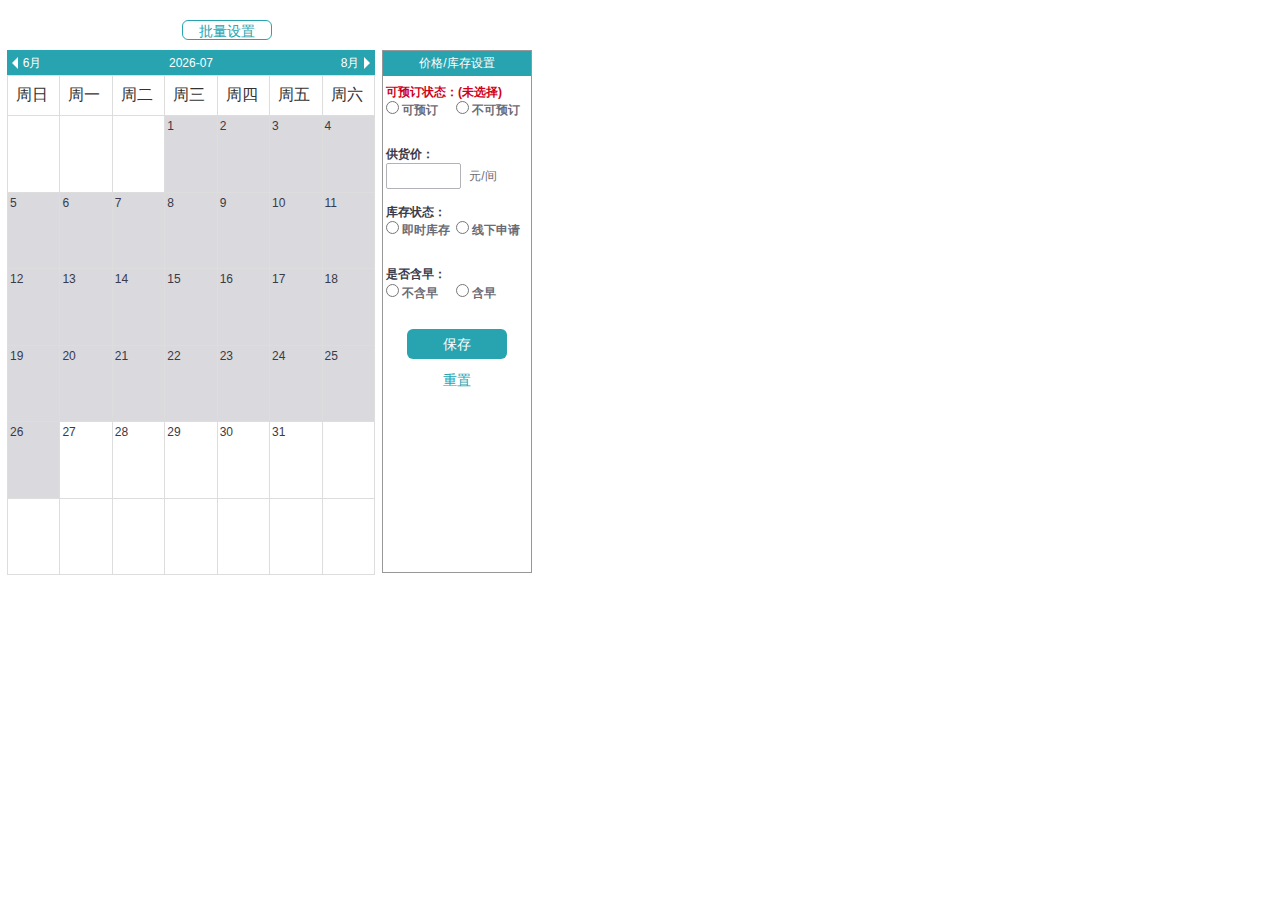
==== index.html @ 8c87dc72 "最初版上传" ====
<html>
	<head>
		<meta charset="utf-8">
		<meta http-equiv="X-UA-Compatible" content="IE=edge">
		<title></title>
		<link rel="stylesheet" href="css/bootstrap.min.css">
		<link rel="stylesheet" href="css/reset.css">
		<link rel="stylesheet" href="css/calendar.css">
		<script type="text/javascript" src="js/jquery.min.js"></script>
		<script type="text/javascript" src="js/mustache.min.js"></script>
		<script type="text/javascript" src="js/calendar.js"></script>
	</head>
	<body>
	 	<div class="calendar-wrapper">
			<div class="calendar-btn-group">
			  <span class="batch-set" id="batchSet" data-value="0">批量设置</span>
			  <span class="check-all" id="checkAll">全选</span>
			</div>
			<div class="calendar-content">
			  <div class="calendar-header">
			    <span class="calendar-prev"><em id="prevMonth">9</em>月</span>
			    <span class="calendar-current"><em id="calendarYear">2016</em>-<em id="currentMonth">10</em></span>
			    <span class="calendar-next"><em id="nextMonth">11</em>月</span>
			  </div>
		    <table class="table table-bordered calendar-week">
		      <tbody><tr>
		        <td>周日</td>
		        <td>周一</td>
		        <td>周二</td>
		        <td>周三</td>
		        <td>周四</td>
		        <td>周五</td>
		        <td>周六</td>
		      </tr>
		    </tbody></table>
		    <table id="calendarContainer" class="table table-bordered calendar-main"><tbody><tr><td></td><td></td><td></td><td></td><td></td><td></td><td class="calendar-no-order calendar-no-data" id="2016-10-01"><p class="calendar-day">1</p></td></tr><tr><td class="calendar-no-order calendar-no-data" id="2016-10-02"><p class="calendar-day">2</p></td><td class="calendar-no-order calendar-no-data" id="2016-10-03"><p class="calendar-day">3</p></td><td class="calendar-no-order calendar-no-data" id="2016-10-04"><p class="calendar-day">4</p></td><td class="calendar-no-order calendar-no-data" id="2016-10-05"><p class="calendar-day">5</p></td><td class="calendar-no-order calendar-no-data" id="2016-10-06"><p class="calendar-day">6</p></td><td class="calendar-no-order calendar-no-data" id="2016-10-07"><p class="calendar-day">7</p></td><td class="calendar-no-order calendar-no-data" id="2016-10-08"><p class="calendar-day">8</p></td></tr><tr><td class="calendar-no-order calendar-no-data" id="2016-10-09"><p class="calendar-day">9</p></td><td class="calendar-no-order calendar-no-data" id="2016-10-10"><p class="calendar-day">10</p></td><td class="calendar-no-order calendar-no-data" id="2016-10-11"><p class="calendar-day">11</p></td><td class="calendar-no-order calendar-no-data" id="2016-10-12"><p class="calendar-day">12</p></td><td class="calendar-order calendar-no-data" id="2016-10-13"><p class="calendar-day">13</p></td><td class="calendar-order calendar-no-data" id="2016-10-14"><p class="calendar-day">14</p></td><td class="calendar-order calendar-no-data" id="2016-10-15"><p class="calendar-day">15</p></td></tr><tr><td class="calendar-order calendar-no-data" id="2016-10-16"><p class="calendar-day">16</p></td><td class="calendar-order calendar-no-data" id="2016-10-17"><p class="calendar-day">17</p></td><td class="calendar-order calendar-no-data" id="2016-10-18"><p class="calendar-day">18</p></td><td class="calendar-order calendar-no-data" id="2016-10-19"><p class="calendar-day">19</p></td><td class="calendar-order calendar-no-data" id="2016-10-20"><p class="calendar-day">20</p></td><td class="calendar-order calendar-no-data calendar-order-select" id="2016-10-21"><p class="calendar-day">21</p></td><td class="calendar-order calendar-no-data" id="2016-10-22"><p class="calendar-day">22</p></td></tr><tr><td class="calendar-order calendar-no-data" id="2016-10-23"><p class="calendar-day">23</p></td><td class="calendar-order calendar-no-data" id="2016-10-24"><p class="calendar-day">24</p></td><td class="calendar-order calendar-no-data" id="2016-10-25"><p class="calendar-day">25</p></td><td class="calendar-order calendar-no-data" id="2016-10-26"><p class="calendar-day">26</p></td><td class="calendar-order calendar-no-data" id="2016-10-27"><p class="calendar-day">27</p></td><td class="calendar-order calendar-no-data" id="2016-10-28"><p class="calendar-day">28</p></td><td class="calendar-order calendar-no-data" id="2016-10-29"><p class="calendar-day">29</p></td></tr><tr><td class="calendar-order calendar-no-data" id="2016-10-30"><p class="calendar-day">30</p></td><td class="calendar-order calendar-no-data" id="2016-10-31"><p class="calendar-day">31</p></td><td></td><td></td><td></td><td></td><td></td></tr></tbody></table>
			</div>
		  <div class="calendar-form">
		    <div class="calendar-form-header">
		      价格/库存设置
		    </div>
		    <div class="calendar-form-content">
		      <!--status-->
		      <div class="form-group">
		        <label for="roomsName" class="control-label error">可预订状态：<em class="error-info">(未选择)</em>
		        </label>
		        <div class="order-status" id="orderStatus">
		          <label class="order-status-inline">
		            <input type="radio" name="orderStatus" id="inlineRadio1" value="1"> 可预订
		          </label>
		          <label class="order-status-inline">
		            <input type="radio" name="orderStatus" id="inlineRadio2" value="0"> 不可预订
		          </label>
		        </div>
		      </div>
		      <!--price-->
		      <div class="form-group">
		        <label for="roomsName" class="control-label">供货价：<em class="error-info">(未填写)</em>
		        </label>
		        <div class="order-price" id="orderPrice">
		          <input type="number"> 元/间
		        </div>
		      </div>
		      <!--store status-->
		      <div class="form-group">
		        <label for="roomsName" class="control-label">库存状态：<em class="error-info">(未选择)</em>
		        </label>
		        <div class="order-status" id="storeStatus">
		          <label class="order-status-inline">
		            <input type="radio" name="storeStatus" id="immediateInventory" value="1"> 即时库存
		          </label>
		          <label class="order-status-inline">
		            <input type="radio" name="storeStatus" id="underlineApply" value="2"> 线下申请
		          </label>
		        </div>
		      </div>
		      <!--number-->
		      <div class="form-group" style="display: none;">
		        <label for="roomsName" class="control-label">库存：
		        <em class="error-info">(未填写)</em>
		        </label>
		        <div class="order-price" id="stroeNumber">
		          <input type="number"> 间
		        </div>
		      </div>
		      <!--breakfast-->
		      <div class="form-group">
		        <label for="roomsName" class="control-label">是否含早：
		        <em class="error-info">(未选择)</em>
		        </label>
		        <div class="order-status" id="hasBreakfast">
		          <label class="order-status-inline">
		            <input type="radio" name="hasBreakfast" id="inlineRadio1" value="0"> 不含早
		          </label>
		          <label class="order-status-inline">
		            <input type="radio" name="hasBreakfast" id="inlineRadio2" value="1"> 含早
		          </label>
		        </div>
		      </div>
		      <!--btn-->
		      <div class="form-group">
		        <input type="button" name="" value="保存" class="btn-submit" id="setBtnSubmit">
		        <input type="reset" name="" value="重置" class="btn-reset" id="setBtnReset">
		      </div>
		    </div>
		  </div>
		</div>
		<script>
		$(function(){
			new ZBJ.CalendarOperation();
		})
		</script>

	</body>
</html>
---- css/calendar.css ----
.calendar-wrapper {
  width: 100%;
  height: 680px;
  /*calendar-content start*/
  /*calendar-content end*/
  /*calendar-form start*/
  /*calendar-form start*/ }
  .calendar-wrapper .calendar-btn-group {
    padding-top: 20px;
    margin-bottom: 10px; }
    .calendar-wrapper .calendar-btn-group span {
      display: inline-block;
      width: 90px;
      height: 20px;
      line-height: 20px;
      color: #28A4B0;
      text-align: center;
      border: #28A4B0 solid 1px;
      border-radius: 6px;
      margin-right: 10px;
      cursor: pointer; }
      .calendar-wrapper .calendar-btn-group span.batch-set {
        margin-left: 182px; }
      .calendar-wrapper .calendar-btn-group span.check-all {
        display: none; }
  .calendar-wrapper .calendar-content {
    width: 368px;
    height: 525px;
    float: left;
    margin: 0px 7px; }
    .calendar-wrapper .calendar-content .calendar-header {
      height: 25px;
      background: #28A4B0;
      width: 100%;
      line-height: 25px;
      font-size: 12px;
      color: #fff;
      padding: 0 5px;
      text-align: center;
      overflow: hidden; }
      .calendar-wrapper .calendar-content .calendar-header .calendar-prev {
        float: left;
        width: 35px;
        height: 25px;
        display: inline-block;
        padding-left: 5px;
        line-height: 27px;
        cursor: pointer;
        background: url("../img/prevMonth.png") no-repeat left center; }
      .calendar-wrapper .calendar-content .calendar-header .calendar-next {
        float: right;
        width: 35px;
        height: 25px;
        line-height: 27px;
        padding-right: 5px;
        cursor: pointer;
        display: inline-block;
        background: url("../img/nextMonth.png") no-repeat right center; }
      .calendar-wrapper .calendar-content .calendar-header .calendar-current {
        width: 60px;
        margin: 0 auto;
        height: 25px;
        line-height: 27px;
        display: inline-block;
        text-align: center; }
    .calendar-wrapper .calendar-content .calendar-week {
      height: 40px;
      border: none;
      margin-bottom: 0; }
      .calendar-wrapper .calendar-content .calendar-week td {
        border-bottom: none; }
    .calendar-wrapper .calendar-content .calendar-main {
      border-top: none;
      height: 460px; }
      .calendar-wrapper .calendar-content .calendar-main td {
        height: 60px;
        min-width: 52px;
        max-width: 52px;
        padding: 4px 2px; }
        .calendar-wrapper .calendar-content .calendar-main td .calendar-day {
          font-size: 12px;
          color: #3A3A48;
          line-height: 12px; }
      .calendar-wrapper .calendar-content .calendar-main .calendar-order {
        cursor: pointer; }
        .calendar-wrapper .calendar-content .calendar-main .calendar-order .calendar-order-info {
          font-size: 10px;
          color: #9D9DA3;
          line-height: 12px;
          text-align: center;
          word-wrap: break-word;
          word-break: break-all; }
        .calendar-wrapper .calendar-content .calendar-main .calendar-order .calendar-order-price {
          color: #D0021B;
          font-size: 10px;
          text-align: center; }
      .calendar-wrapper .calendar-content .calendar-main .calendar-no-order {
        background: #D9D9DE; }
        .calendar-wrapper .calendar-content .calendar-main .calendar-no-order .calendar-day {
          font-size: 12px;
          color: #3A3A48;
          line-height: 12px; }
      .calendar-wrapper .calendar-content .calendar-main .calendar-un-order {
        background: #D9D9DE; }
        .calendar-wrapper .calendar-content .calendar-main .calendar-un-order .calendar-day {
          font-size: 12px;
          color: #3A3A48;
          line-height: 12px; }
        .calendar-wrapper .calendar-content .calendar-main .calendar-un-order .calendar-unorder-info {
          font-size: 10px;
          color: #3A3A48;
          text-align: center;
          margin-top: 10px; }
      .calendar-wrapper .calendar-content .calendar-main .calendar-order-select {
        background: #28A4B0; }
        .calendar-wrapper .calendar-content .calendar-main .calendar-order-select .calendar-order-info {
          color: #fff; }
  .calendar-wrapper .calendar-form {
    width: 150px;
    height: 523px;
    float: left;
    border: #979797 solid 1px; }
    .calendar-wrapper .calendar-form .calendar-form-header {
      height: 25px;
      line-height: 25px;
      text-align: center;
      color: #fff;
      font-size: 12px;
      background: #28A4B0; }
    .calendar-wrapper .calendar-form .calendar-form-content {
      padding: 8px 3px; }
      .calendar-wrapper .calendar-form .calendar-form-content .form-group {
        margin: 0;
        margin-bottom: 15px; }
        .calendar-wrapper .calendar-form .calendar-form-content .form-group .control-label {
          display: block;
          color: #3A3A48;
          font-size: 12px;
          padding: 0;
          margin: 0;
          text-align: left; }
          .calendar-wrapper .calendar-form .calendar-form-content .form-group .control-label .error-info {
            display: none; }
        .calendar-wrapper .calendar-form .calendar-form-content .form-group .error {
          color: #D0021B; }
          .calendar-wrapper .calendar-form .calendar-form-content .form-group .error .error-info {
            display: inline-block;
            color: #D0021B; }
        .calendar-wrapper .calendar-form .calendar-form-content .form-group .order-status {
          height: 30px; }
          .calendar-wrapper .calendar-form .calendar-form-content .form-group .order-status .order-status-inline {
            font-size: 12px;
            width: 70px;
            display: block;
            float: left;
            color: #6B6B76; }
            .calendar-wrapper .calendar-form .calendar-form-content .form-group .order-status .order-status-inline input {
              margin: 0; }
        .calendar-wrapper .calendar-form .calendar-form-content .form-group .order-price {
          font-size: 12px;
          color: #6B6B76; }
          .calendar-wrapper .calendar-form .calendar-form-content .form-group .order-price input {
            height: 26px;
            display: inline-block;
            width: 75px;
            border: #B2B2BA solid 1px;
            margin-right: 5px;
            border-radius: 2px; }
        .calendar-wrapper .calendar-form .calendar-form-content .form-group .btn-submit {
          width: 100px;
          height: 30px;
          line-height: 30px;
          text-align: center;
          font-size: 14px;
          color: #fff;
          background: #28A4B0;
          border-radius: 6px;
          margin: 0 auto;
          display: block;
          border: none; }
          .calendar-wrapper .calendar-form .calendar-form-content .form-group .btn-submit:focus {
            outline: none; }
        .calendar-wrapper .calendar-form .calendar-form-content .form-group .btn-reset {
          width: 100px;
          height: 30px;
          line-height: 30px;
          text-align: center;
          font-size: 14px;
          color: #28A4B0;
          background: #fff;
          border-radius: 6px;
          margin: 6px auto 0;
          display: block;
          border: none; }
          .calendar-wrapper .calendar-form .calendar-form-content .form-group .btn-reset:focus {
            outline: none; }

/*# sourceMappingURL=calendar.css.map */
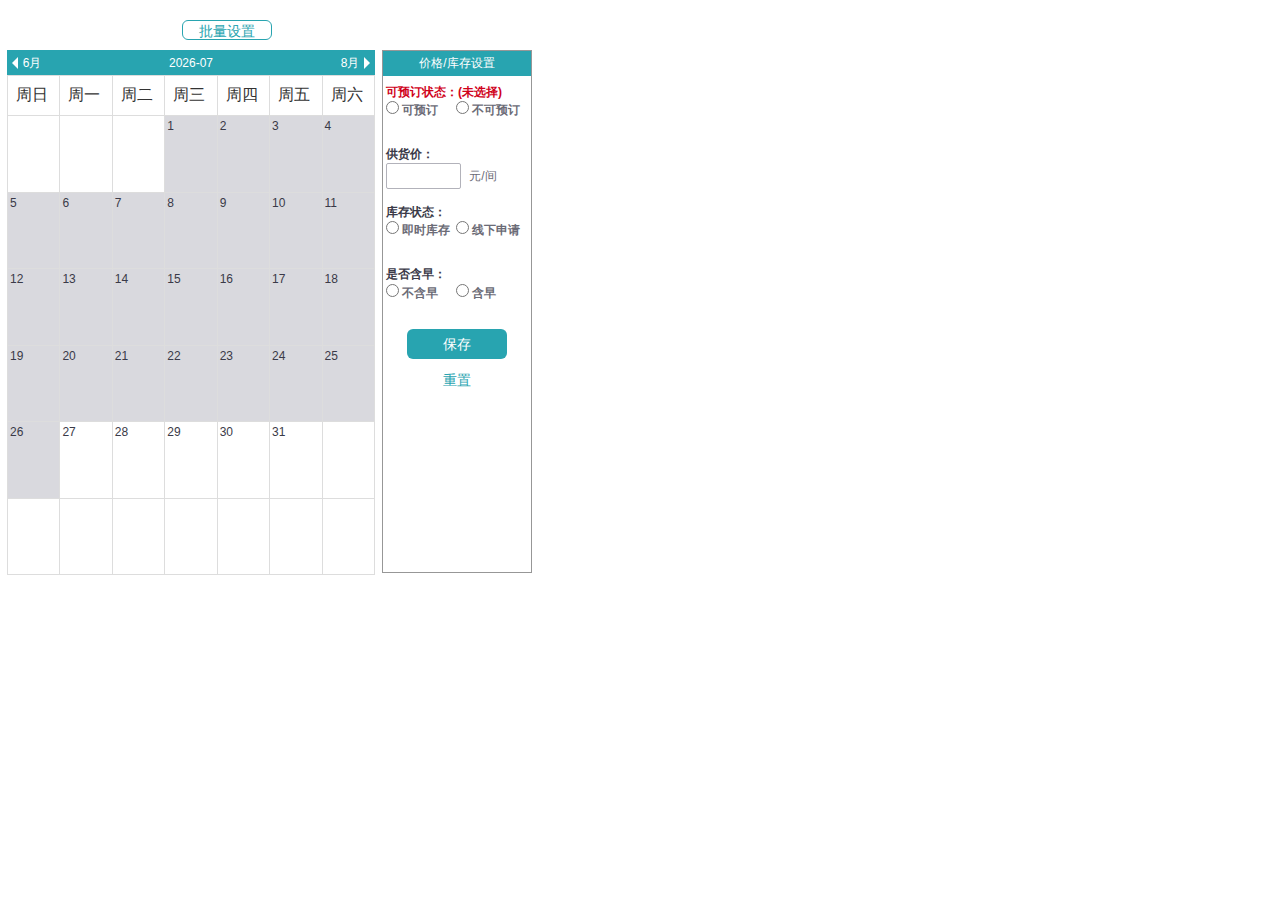
==== commit 3128f65e: "index.html修改" ====
--- a/index.html
+++ b/index.html
@@ -33,7 +33,7 @@
 		        <td>周六</td>
 		      </tr>
 		    </tbody></table>
-		    <table id="calendarContainer" class="table table-bordered calendar-main"><tbody><tr><td></td><td></td><td></td><td></td><td></td><td></td><td class="calendar-no-order calendar-no-data" id="2016-10-01"><p class="calendar-day">1</p></td></tr><tr><td class="calendar-no-order calendar-no-data" id="2016-10-02"><p class="calendar-day">2</p></td><td class="calendar-no-order calendar-no-data" id="2016-10-03"><p class="calendar-day">3</p></td><td class="calendar-no-order calendar-no-data" id="2016-10-04"><p class="calendar-day">4</p></td><td class="calendar-no-order calendar-no-data" id="2016-10-05"><p class="calendar-day">5</p></td><td class="calendar-no-order calendar-no-data" id="2016-10-06"><p class="calendar-day">6</p></td><td class="calendar-no-order calendar-no-data" id="2016-10-07"><p class="calendar-day">7</p></td><td class="calendar-no-order calendar-no-data" id="2016-10-08"><p class="calendar-day">8</p></td></tr><tr><td class="calendar-no-order calendar-no-data" id="2016-10-09"><p class="calendar-day">9</p></td><td class="calendar-no-order calendar-no-data" id="2016-10-10"><p class="calendar-day">10</p></td><td class="calendar-no-order calendar-no-data" id="2016-10-11"><p class="calendar-day">11</p></td><td class="calendar-no-order calendar-no-data" id="2016-10-12"><p class="calendar-day">12</p></td><td class="calendar-order calendar-no-data" id="2016-10-13"><p class="calendar-day">13</p></td><td class="calendar-order calendar-no-data" id="2016-10-14"><p class="calendar-day">14</p></td><td class="calendar-order calendar-no-data" id="2016-10-15"><p class="calendar-day">15</p></td></tr><tr><td class="calendar-order calendar-no-data" id="2016-10-16"><p class="calendar-day">16</p></td><td class="calendar-order calendar-no-data" id="2016-10-17"><p class="calendar-day">17</p></td><td class="calendar-order calendar-no-data" id="2016-10-18"><p class="calendar-day">18</p></td><td class="calendar-order calendar-no-data" id="2016-10-19"><p class="calendar-day">19</p></td><td class="calendar-order calendar-no-data" id="2016-10-20"><p class="calendar-day">20</p></td><td class="calendar-order calendar-no-data calendar-order-select" id="2016-10-21"><p class="calendar-day">21</p></td><td class="calendar-order calendar-no-data" id="2016-10-22"><p class="calendar-day">22</p></td></tr><tr><td class="calendar-order calendar-no-data" id="2016-10-23"><p class="calendar-day">23</p></td><td class="calendar-order calendar-no-data" id="2016-10-24"><p class="calendar-day">24</p></td><td class="calendar-order calendar-no-data" id="2016-10-25"><p class="calendar-day">25</p></td><td class="calendar-order calendar-no-data" id="2016-10-26"><p class="calendar-day">26</p></td><td class="calendar-order calendar-no-data" id="2016-10-27"><p class="calendar-day">27</p></td><td class="calendar-order calendar-no-data" id="2016-10-28"><p class="calendar-day">28</p></td><td class="calendar-order calendar-no-data" id="2016-10-29"><p class="calendar-day">29</p></td></tr><tr><td class="calendar-order calendar-no-data" id="2016-10-30"><p class="calendar-day">30</p></td><td class="calendar-order calendar-no-data" id="2016-10-31"><p class="calendar-day">31</p></td><td></td><td></td><td></td><td></td><td></td></tr></tbody></table>
+		    <table id="calendarContainer" class="table table-bordered calendar-main"></table>
 			</div>
 		  <div class="calendar-form">
 		    <div class="calendar-form-header">
